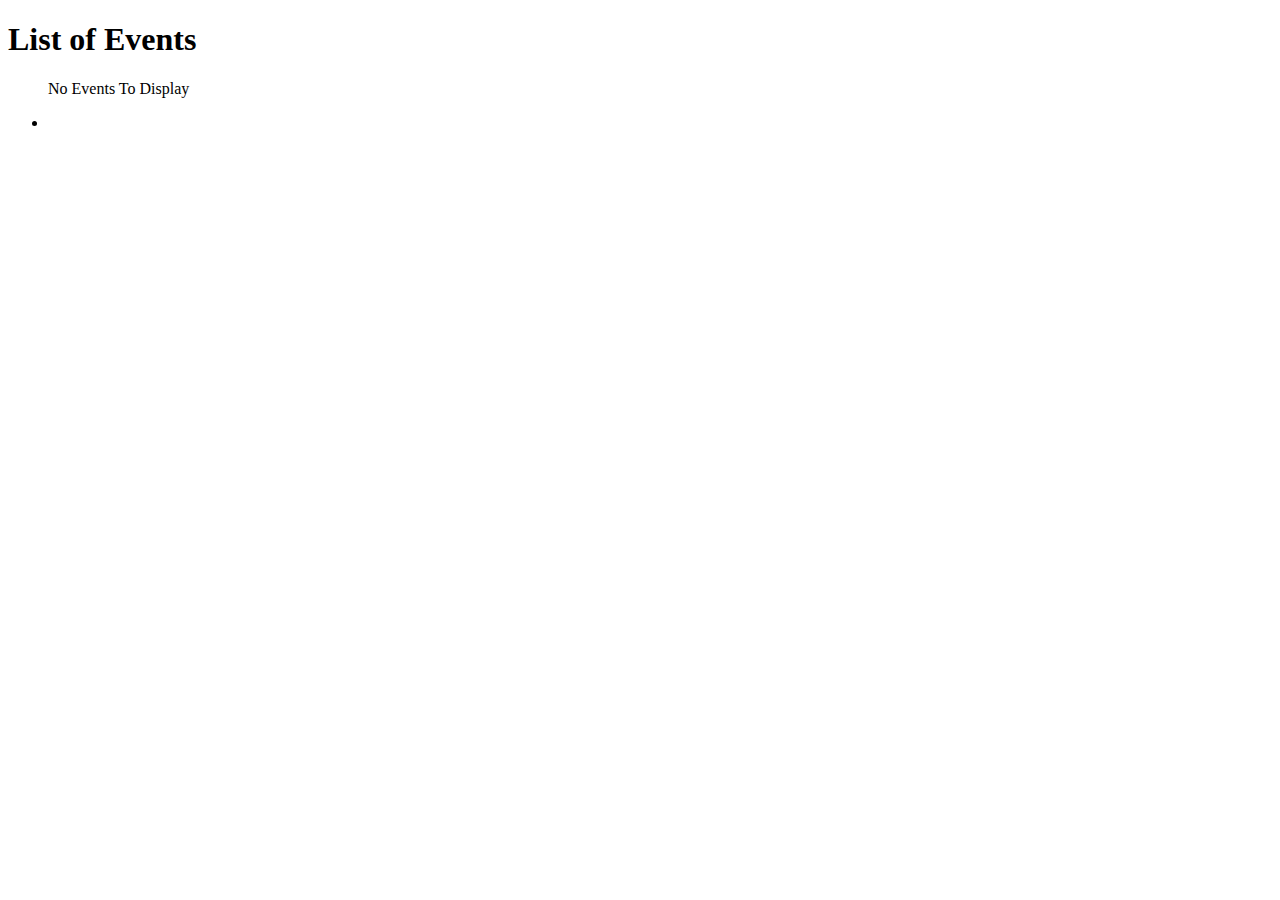
==== src/main/resources/templates/events/index.html @ ca143931 "Initial commit" ====
<!DOCTYPE HTML>
<html lang="en" xmlns:th="https://www.thymeleaf.org">
<head>
    <title>Getting Started: Handling Form Submission</title>
    <meta http-equiv="Content-Type" content="text/html; charset=UTF-8" />
</head>
<body>
<h1>List of Events</h1>

<nav th:replace="fragments :: navigation"></nav>

    <ul>
        <p th:unless="${events} and ${events.size()}">No Events To Display</p>
        <th:block th:each="event : ${events}">
            <li th:text="${event}"></li>
        </th:block>
    </ul>
</body>
</html>
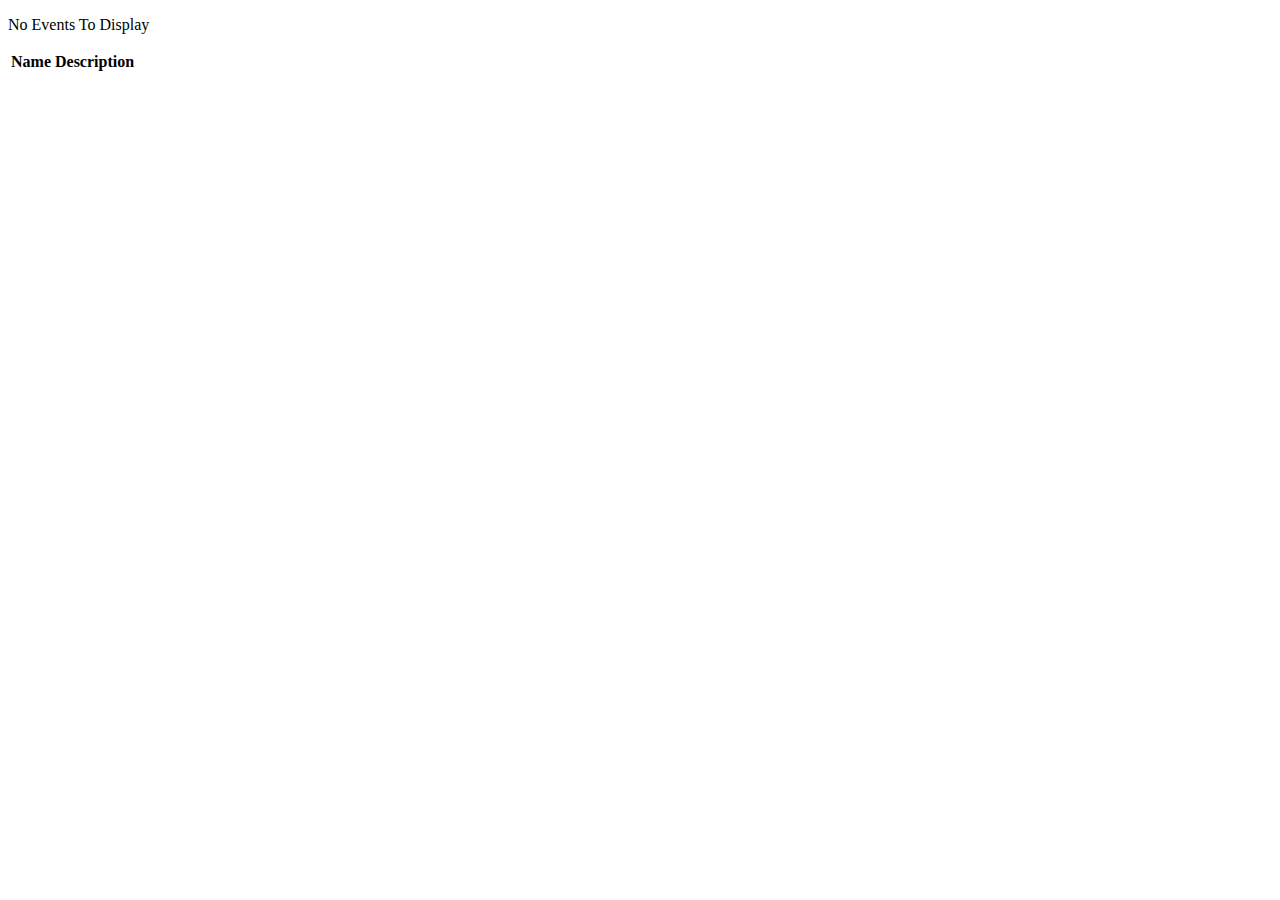
==== commit 06e204df: "Add model class" ====
--- a/src/main/resources/templates/events/index.html
+++ b/src/main/resources/templates/events/index.html
@@ -1,19 +1,26 @@
 <!DOCTYPE HTML>
 <html lang="en" xmlns:th="https://www.thymeleaf.org">
-<head>
-    <title>Getting Started: Handling Form Submission</title>
-    <meta http-equiv="Content-Type" content="text/html; charset=UTF-8" />
-</head>
-<body>
-<h1>List of Events</h1>
+<head th:replace="fragments :: head"></head>
+<body class="container">
 
 <nav th:replace="fragments :: navigation"></nav>
 
-    <ul>
-        <p th:unless="${events} and ${events.size()}">No Events To Display</p>
-        <th:block th:each="event : ${events}">
-            <li th:text="${event}"></li>
-        </th:block>
-    </ul>
+<table class="table table-striped">
+    <thead>
+        <tr>
+            <th>Name</th>
+            <th>Description</th>
+        </tr>
+    </thead>
+    <p th:unless="${events} and ${events.size()}">No Events To Display</p>
+    <tr th:each="event : ${events}">
+        <td th:text="${event.name}"></td>
+        <td th:text="${event.description}"></td>
+    </tr>
+</table>
+<!--    <ul>-->
+<!--        <p th:unless="${events} and ${events.size()}">No Events To Display</p>-->
+<!--        -->
+<!--    </ul>-->
 </body>
 </html>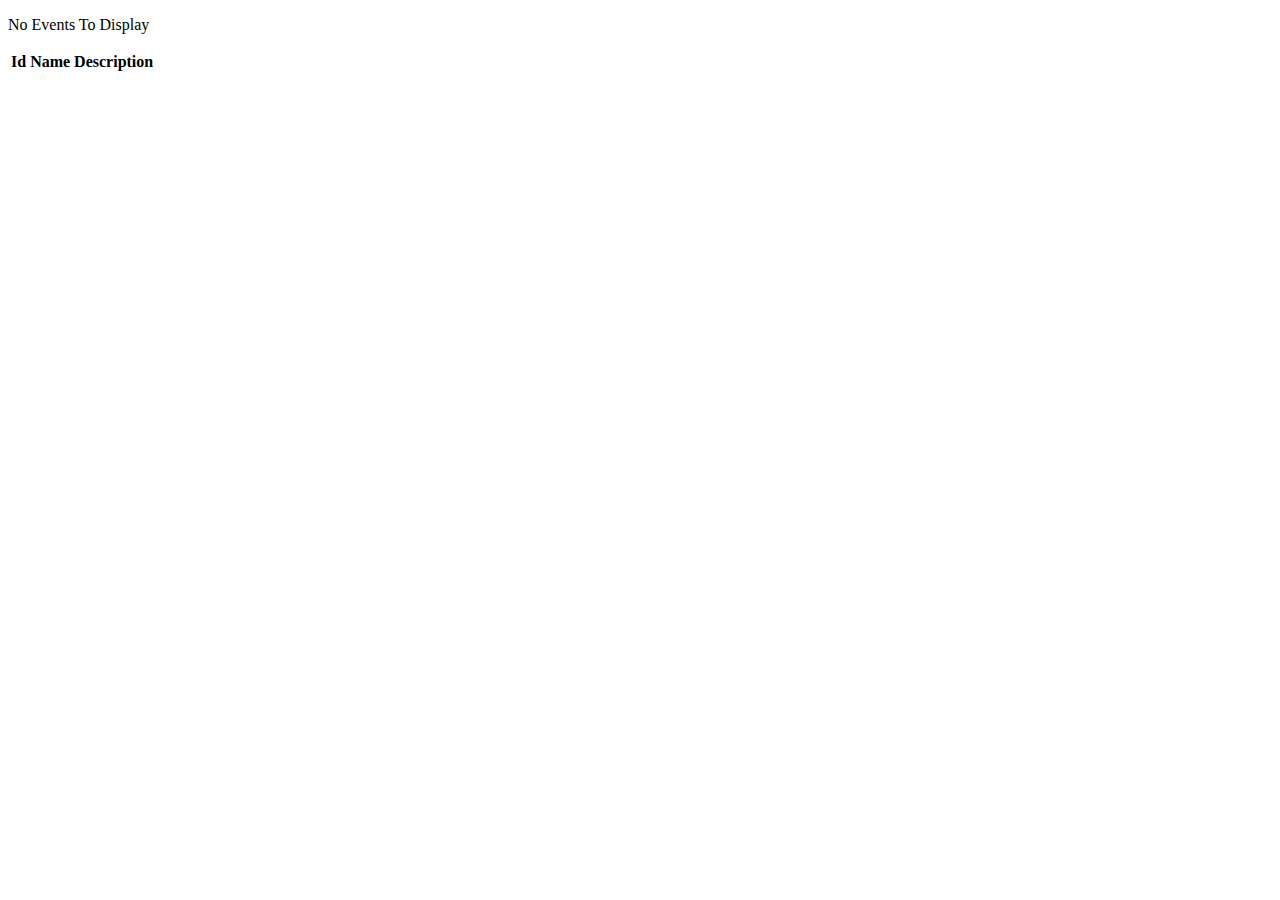
==== commit 3b91a773: "Add event identifier" ====
--- a/src/main/resources/templates/events/index.html
+++ b/src/main/resources/templates/events/index.html
@@ -8,12 +8,14 @@
 <table class="table table-striped">
     <thead>
         <tr>
+            <th>Id</th>
             <th>Name</th>
             <th>Description</th>
         </tr>
     </thead>
     <p th:unless="${events} and ${events.size()}">No Events To Display</p>
     <tr th:each="event : ${events}">
+        <td th:text="${event.id}"></td>
         <td th:text="${event.name}"></td>
         <td th:text="${event.description}"></td>
     </tr>
